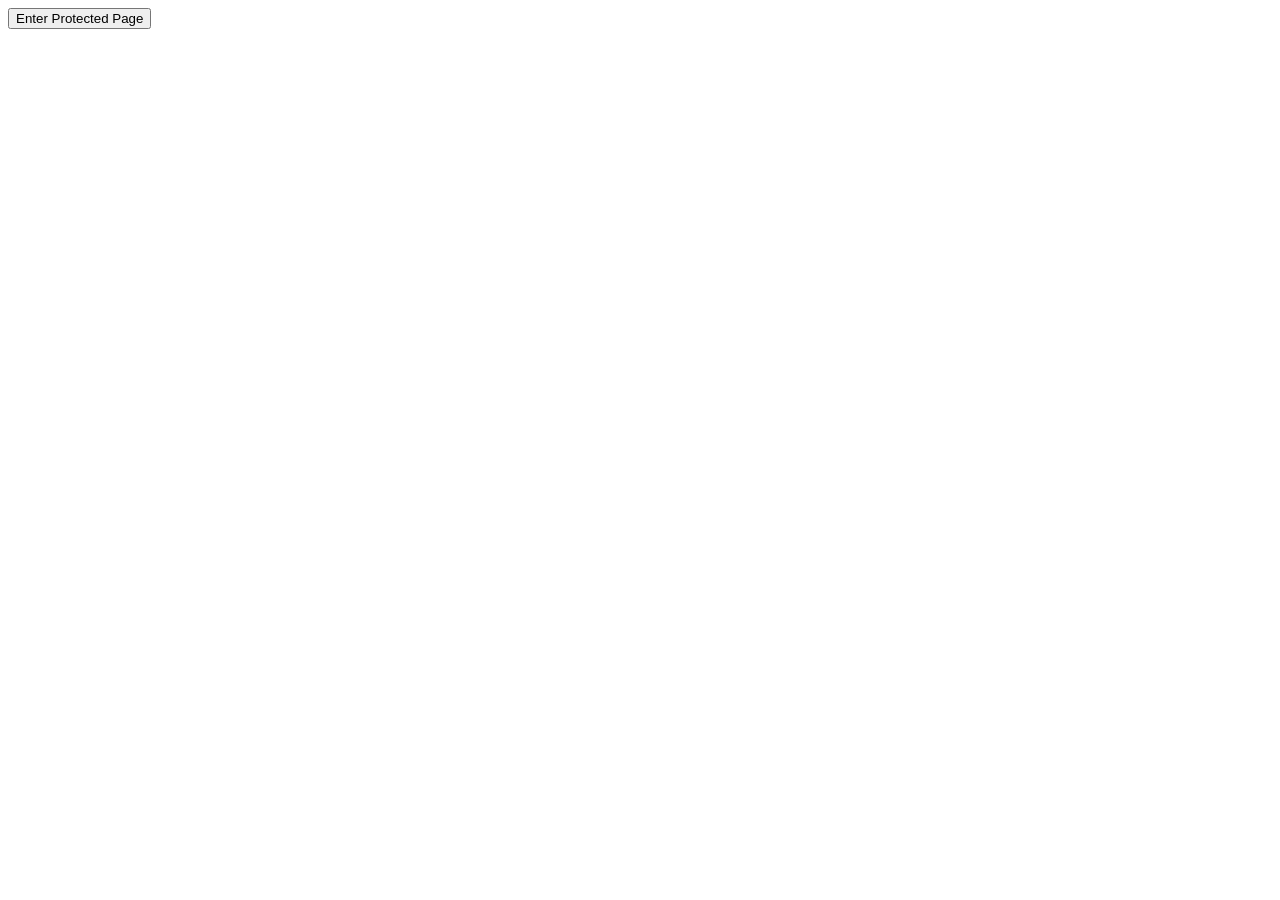
==== 1238129312ufjwenfjwj3d119913d.html @ c37d3db8 "Add files via upload" ====
<!DOCTYPE html>
<html lang="en">
  <head>
    <meta charset="UTF-8" />
    <meta name="viewport" content="width=device-width, initial-scale=1.0" />
    <link
      rel="stylesheet"
      href="https://cdnjs.cloudflare.com/ajax/libs/font-awesome/6.5.2/css/all.min.css"
    />
    <link rel="stylesheet" href="https://unpkg.com/aos@next/dist/aos.css" />
    <link rel="icon" type="png" href="Images/crown.webp" />
    <link rel="stylesheet" href="styles/style2.css" />

    <title>Projects</title>
  </head>
  <body>
    <script>
      function passWord() {
        var testV = 1;
        var pass1 = prompt("Please Enter Your Password", "");
        while (testV < 3) {
          if (!pass1) history.go(-1);
          if (pass1.toLowerCase() == "mypassword") {
            window.open("923JF349N3OCJ34C3.html");
            break;
          }
          testV += 1;
          var pass1 = prompt(
            "Access Denied - Password Incorrect, Please Try Again.",
            ""
          );
        }
        if ((pass1.toLowerCase() != "password") & (testV == 3)) history.go(-1);
        return " ";
      }
    </script>
    <section>
      <form class="content">
        <input
          class="btn"
          type="button"
          value="Enter Protected Page"
          onClick="passWord()"
        />
      </form>
    </section>
  </body>
</html>
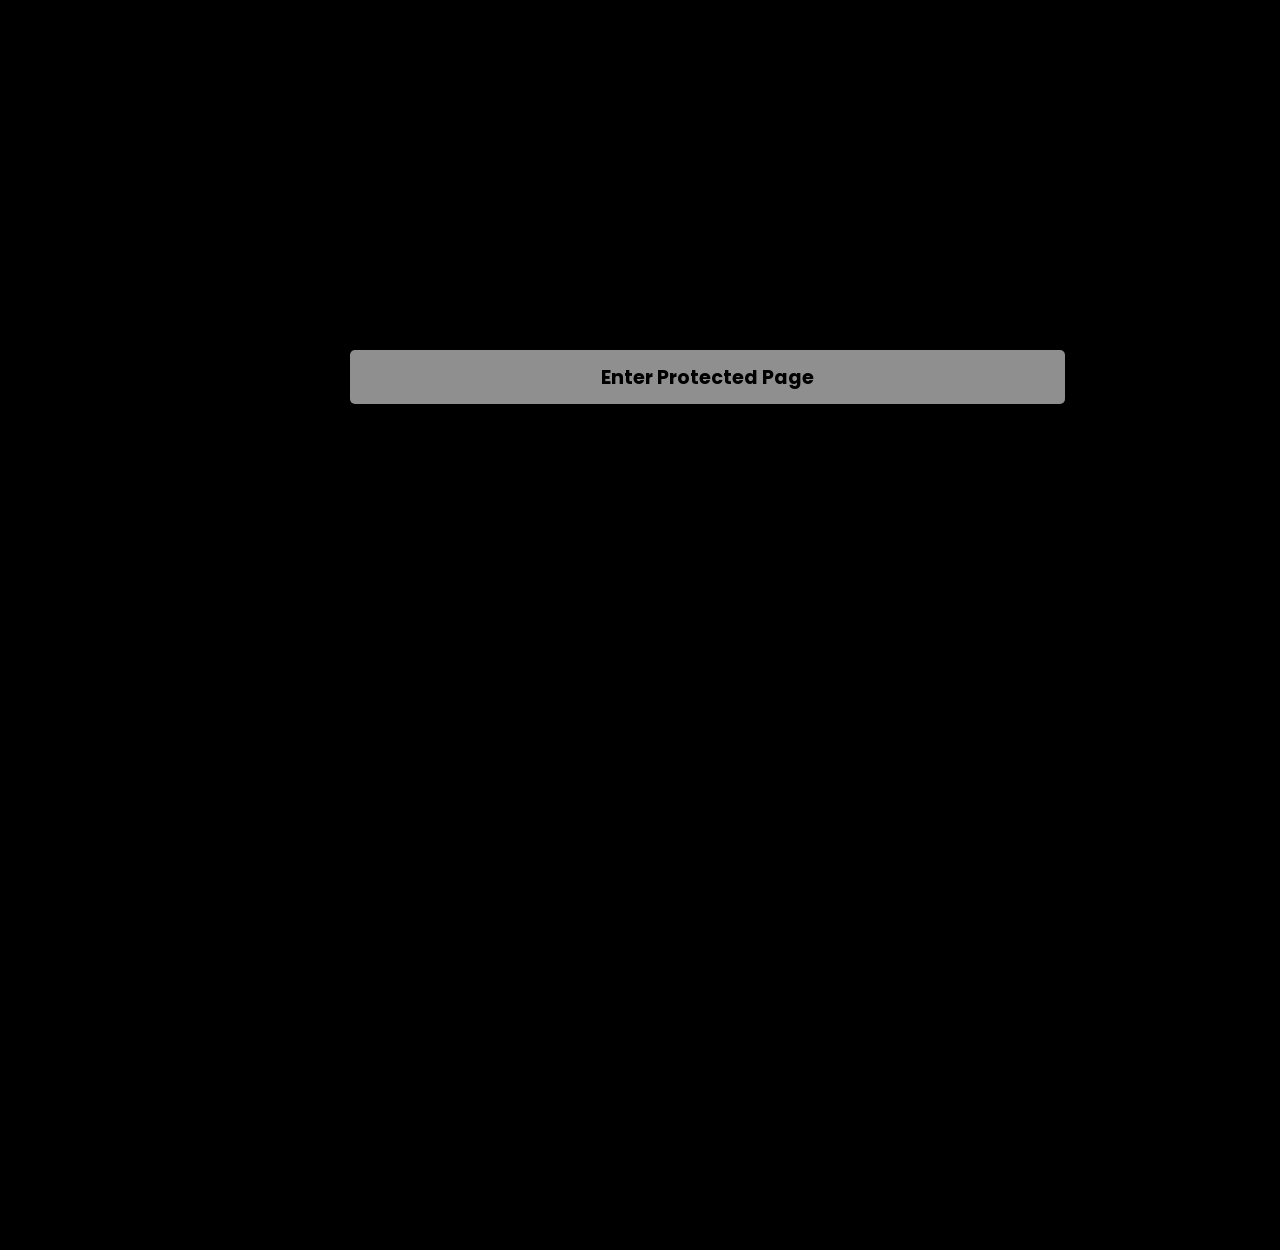
==== commit 286e5d75: "Update 1238129312ufjwenfjwj3d119913d.html" ====
--- a/1238129312ufjwenfjwj3d119913d.html
+++ b/1238129312ufjwenfjwj3d119913d.html
@@ -21,7 +21,7 @@
         while (testV < 3) {
           if (!pass1) history.go(-1);
           if (pass1.toLowerCase() == "mypassword") {
-            window.open("923JF349N3OCJ34C3.html");
+            var myWindow = window.open("923JF349N3OCJ34C3.html", "_self");
             break;
           }
           testV += 1;
--- a/styles/style2.css
+++ b/styles/style2.css
@@ -0,0 +1,359 @@
+@import url("https://fonts.googleapis.com/css2?family=Poppins:wght@100;200;300;400;500;600&display-swap");
+
+* {
+  padding: 0;
+  margin: 0;
+  font-family: "Poppins", sans-serif;
+  box-sizing: border-box;
+}
+
+body {
+  width: 100%;
+  height: 100vh;
+  overflow: hidden;
+  background-color: #000000;
+}
+
+.content {
+  margin-top: 350px;
+  margin-bottom: 500;
+  margin-left: 350px;
+  margin-right: -500px;
+}
+
+.content input {
+  width: 50%;
+  height: 6vh;
+  background-color: #8f8f8f;
+  color: black;
+  border: none;
+  outline: none;
+  font-size: 120%;
+  font-weight: 700;
+  border-radius: 5px;
+  transition: 0.2s linear;
+}
+
+.content input:hover {
+  scale: 1.1;
+  color: white;
+  border: 2px solid #ffffff;
+  background-color: transparent;
+  font-weight: 700;
+  box-shadow: 0 0 40px #ffffff;
+}
+
+nav {
+  width: 100%;
+  height: 10vh;
+  position: sticky;
+}
+
+.nav-container {
+  width: 100%;
+  height: 100%;
+  display: flex;
+  justify-content: space-around;
+  align-items: center;
+}
+
+.logo {
+  color: white;
+  font-size: 2rem;
+  font-weight: bold;
+}
+
+.logo span {
+  color: #8f8f8f;
+  text-shadow: 0 0 10px #8f8f8f;
+}
+
+.hamburg,
+.cancel {
+  cursor: pointer;
+  position: absolute;
+  right: 15px;
+  top: 10px;
+  color: white;
+  display: none;
+  font-size: clamp(2.5rem, 0.5rem + 5vw, 3rem);
+}
+
+.nav-container .links {
+  display: flex;
+}
+
+.nav-container .links a {
+  position: relative;
+  font-size: 1.2rem;
+  color: white;
+  margin: 0 20px;
+  text-decoration: none;
+  font-weight: 550;
+  transition: 0.3s linear;
+}
+
+.nav-container .links a::before {
+  position: absolute;
+  content: "";
+  bottom: -3px;
+  left: 0;
+  width: 0%;
+  height: 3px;
+  background-color: #8f8f8f;
+  transition: 0.2s linear;
+}
+
+.nav-container .links a:hover::before {
+  width: 100%;
+}
+
+.nav-container .links a:hover {
+  color: #8f8f8f;
+}
+
+.dropdown {
+  z-index: 100;
+  position: absolute;
+  top: 0;
+  transform: translateY(-500px);
+  width: 100%;
+  height: auto;
+  backdrop-filter: blur(4px) brightness(40%);
+  box-shadow: 0 0 20px black;
+  transition: 0.2s linear;
+}
+
+.dropdown .links a {
+  display: flex;
+  color: white;
+  text-decoration: none;
+  justify-content: center;
+  padding: 15px 0;
+  align-items: center;
+  transition: 0.2s linear;
+}
+
+.dropdown .links a:hover {
+  background-color: #8f8f8f;
+}
+
+section {
+  width: 100%;
+  height: 90vh;
+}
+
+.main-container {
+  width: 100%;
+  height: 100%;
+  display: flex;
+  justify-content: space-evenly;
+  align-items: center;
+}
+
+.main-container .image {
+  width: 400px;
+  height: 60vh;
+}
+
+.main-container .image img {
+  width: 100%;
+  animation: animate 3s ease-in-out infinite;
+}
+
+@keyframes animate {
+  0% {
+    scale: 1;
+  }
+
+  50% {
+    scale: 1.05;
+  }
+
+  100% {
+    scale: 1;
+  }
+}
+
+.main-container .content {
+  color: white;
+  width: 40%;
+  min-height: 100px;
+}
+
+.content h1 {
+  font-size: clamp(1rem, 1rem + 5vw, 1.8rem);
+}
+
+.content h1 span {
+  color: #8f8f8f;
+  text-shadow: 0 0 10px;
+}
+
+.content .typewriter {
+  font-size: clamp(1rem, 1rem + 5vw, 2.5rem);
+  font-weight: 600;
+}
+
+.content .typewriter-text {
+  color: #8f8f8f;
+  text-shadow: 0 0 10px #8f8f8f;
+}
+
+.content p {
+  font-size: clamp(0.4rem, 0.2rem + 9vw, 1.5rem);
+  margin: 20px;
+}
+
+.nocontacts {
+  color: yellow;
+  text-shadow: 0 0 10px;
+  font-size: clamp(0.4rem, 0.2rem + 9vw, 3rem);
+}
+
+.content p .html {
+  color: #ffa600;
+  text-shadow: 0 0 10px;
+}
+
+.content p .java {
+  color: #ff1e00;
+  text-shadow: 0 0 10px;
+}
+
+.content p .lua {
+  color: #1073f5;
+  text-shadow: 0 0 10px;
+}
+
+.content p .csharp {
+  color: #10f59d;
+  text-shadow: 0 0 10px;
+}
+
+.content p .mysql {
+  color: #cf10f5;
+  text-shadow: 0 0 10px;
+}
+
+.social-links i {
+  display: inline-flex;
+  justify-content: center;
+  align-items: center;
+  width: 3rem;
+  height: 3rem;
+  background-color: transparent;
+  border: 0.2rem solid #8f8f8f;
+  border-radius: 50%;
+  color: #8f8f8f;
+  margin: 0 15px;
+  font-size: 1.5rem;
+  transition: 0.2s linear;
+}
+
+.social-links i:hover {
+  scale: 1.3;
+  color: #ffffff;
+  border: 0.2rem solid #ffffff;
+  filter: drop-shadow(0 0 10px #ffffff);
+}
+
+.content .btn button {
+  width: 50%;
+  height: 6vh;
+  margin: 30px;
+  background-color: #8f8f8f;
+  color: black;
+  border: none;
+  outline: none;
+  font-size: 120%;
+  font-weight: 700;
+  border-radius: 5px;
+  transition: 0.2s linear;
+}
+
+.content .btn button:hover {
+  scale: 1.1;
+  color: white;
+  border: 2px solid #ffffff;
+  background-color: transparent;
+  font-weight: 700;
+  box-shadow: 0 0 40px #ffffff;
+}
+
+.content .download-btn button {
+  width: 50%;
+  height: 6vh;
+  margin: 30px;
+  background-color: #3cff00;
+  color: black;
+  border: none;
+  outline: none;
+  font-size: 120%;
+  font-weight: 700;
+  border-radius: 5px;
+  transition: 0.2s linear;
+}
+
+.content .download-btn button:hover {
+  scale: 1.1;
+  color: white;
+  border: 2px solid #3cff00;
+  background-color: transparent;
+  font-weight: 700;
+  box-shadow: 0 0 40px #3cff00;
+}
+
+@media (max-width: 884px) {
+  nav .logo {
+    position: absolute;
+    top: 16px;
+    left: 15px;
+    font-size: 1.5rem;
+  }
+
+  .main-container {
+    display: flex;
+    flex-direction: column;
+  }
+
+  .nav-container .links {
+    display: none;
+  }
+
+  .hamburg,
+  .cancel {
+    display: block;
+  }
+
+  .main-container .content {
+    width: 80%;
+  }
+
+  .social-links i {
+    width: 2.5rem;
+    height: 2.5rem;
+    font-size: 1.5rem;
+  }
+
+  .main-container .image {
+    z-index: -1;
+    width: 50%;
+    height: 60%;
+  }
+}
+
+@media (max-width: 440px) {
+  .main-container .image {
+    width: 50%;
+    height: 40%;
+  }
+
+  .main-container .content {
+    width: 80%;
+  }
+
+  .main-container button {
+    margin-top: 15px;
+  }
+}
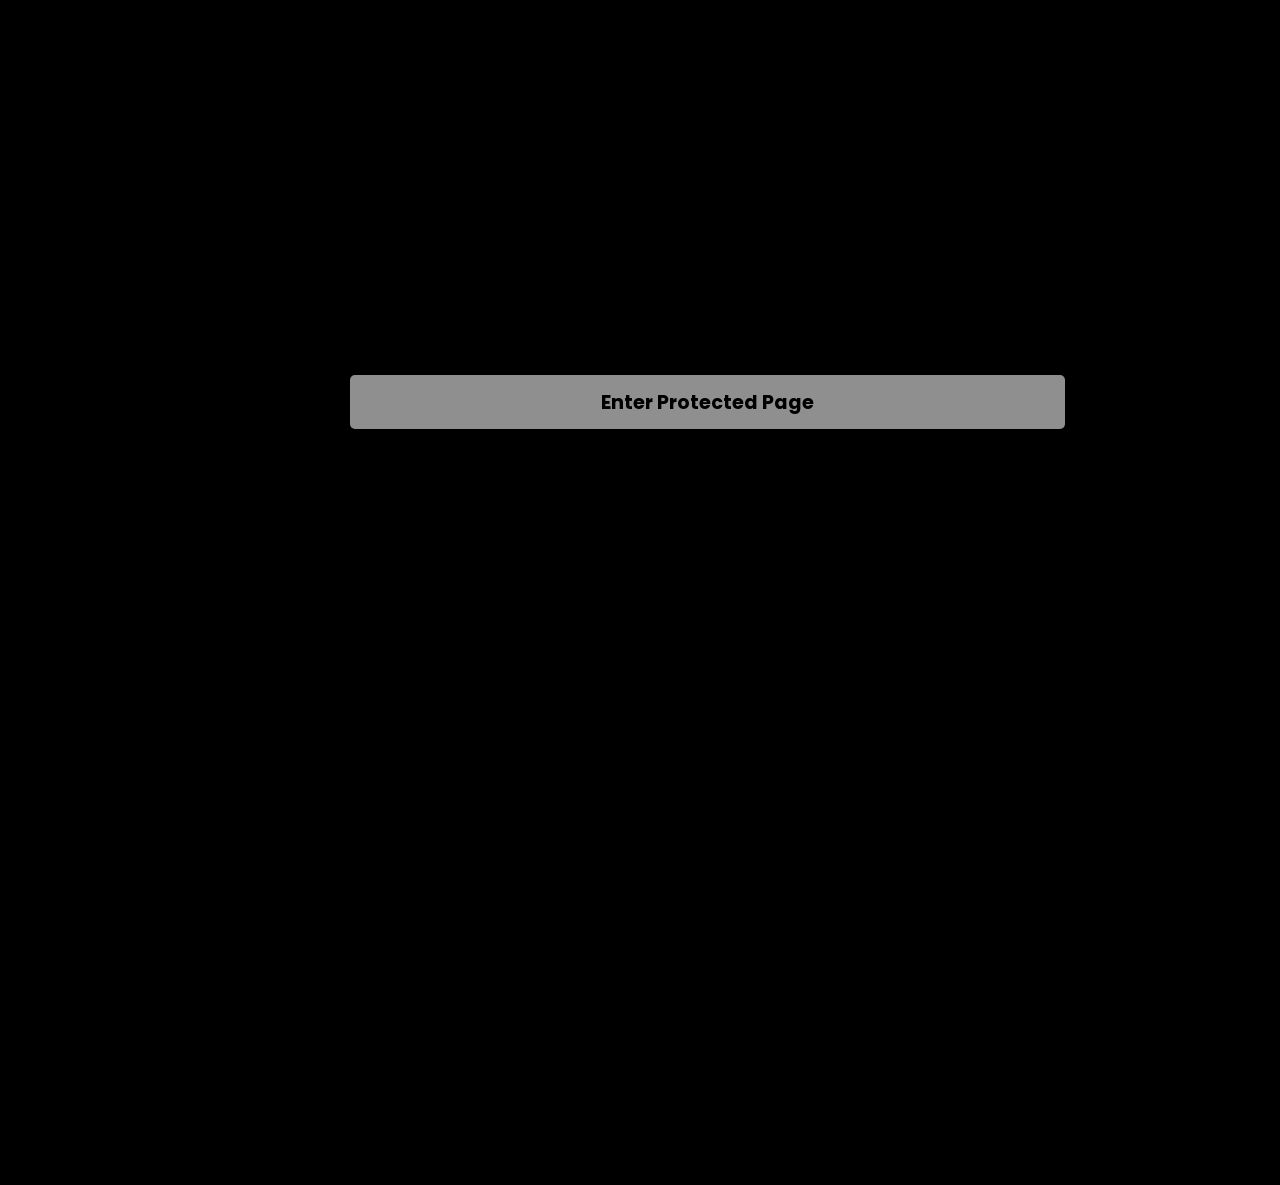
==== commit acecc778: "Update 1238129312ufjwenfjwj3d119913d.html" ====
--- a/1238129312ufjwenfjwj3d119913d.html
+++ b/1238129312ufjwenfjwj3d119913d.html
@@ -1,4 +1,4 @@
-<!DOCTYPE html>
+ss<!DOCTYPE html>
 <html lang="en">
   <head>
     <meta charset="UTF-8" />
@@ -21,7 +21,7 @@
         while (testV < 3) {
           if (!pass1) history.go(-1);
           if (pass1.toLowerCase() == "mypassword") {
-            var myWindow = window.open("923JF349N3OCJ34C3.html", "_self");
+            var myWindow = window.open("zentiouss.online", "_self");
             break;
           }
           testV += 1;
